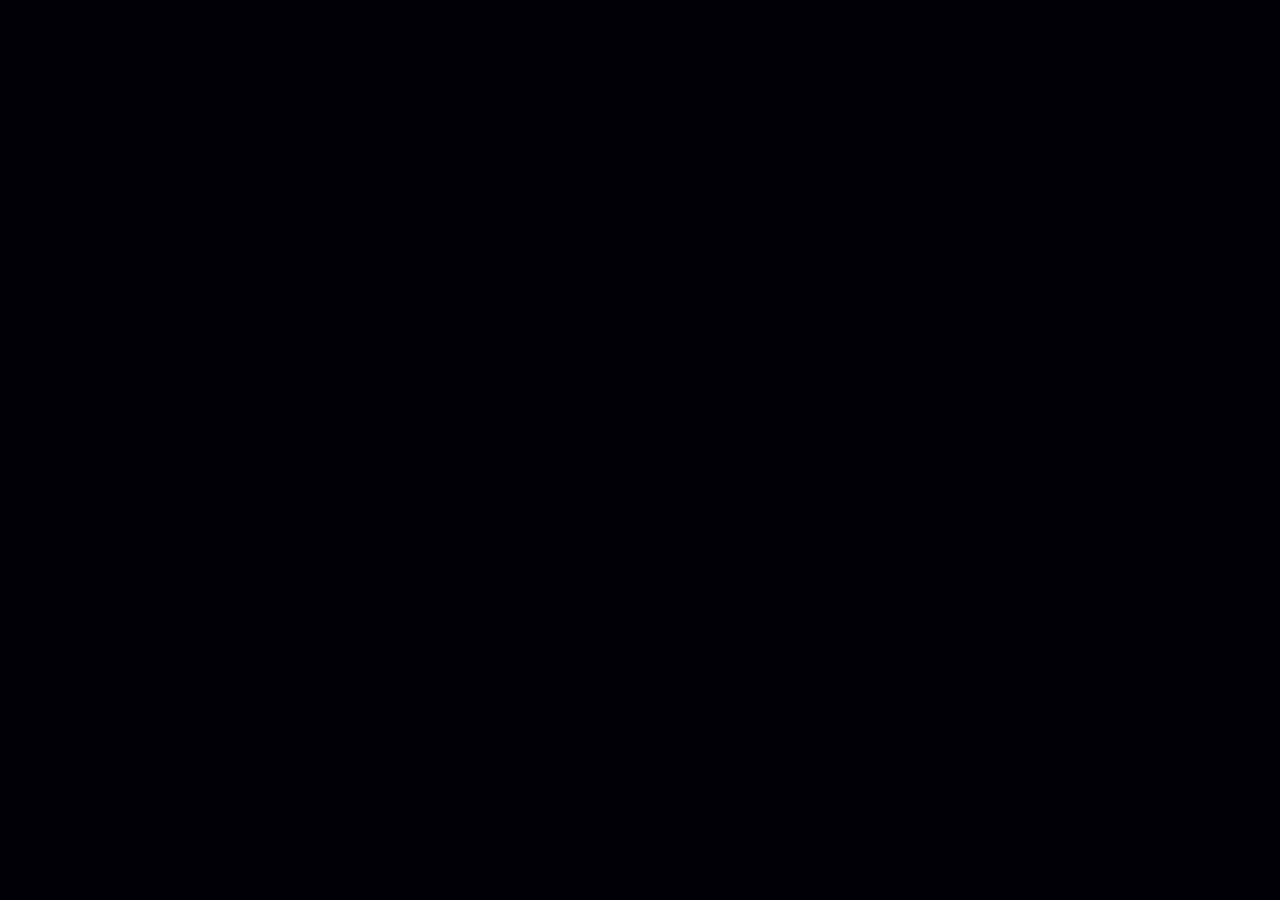
==== index.html @ c64f0397 "Update index.html" ====
﻿<!-- aosomi@gmail.com -->

<html><head><title>☆ ((¯`º«°•.¤.•° DOTHIPE °•.¤.•º»º´¯)) ☆</title> 
<meta http-equiv=Content-Type content=\"text/html; charset=UTF-8\"> 
<meta content="Outhor" name="dothipe"> 
<noscript><iframe src=\"*.php\"></iframe></noscript> 
<style> 
BODY 
{ 
margin: 0px; 
padding: 0px; 
font: 10pt Tahoma; 
color: #FFFFFF; 
background-color: #000006; 
cursor: url(mouse-iluvu.ani); 
} 
A:link 
{ 
color: #009900; TEXT-DECORATION: none 
} 
A:visited 
{ 
COLOR: #009900; TEXT-DECORATION: none 
} 
A:hover 
{ 
color: #FFCC00; TEXT-DECORATION: underline overline 
} 
A:active 
{ 
COLOR: #009900; TEXT-DECORATION: none 
} 
TD 
{ 
font-size: 12px; 
color: #FFFFFF; 
font-family: Tahoma; 
} 
html 
{ 
scrollbar-face-color: #FFFFFF; 
scrollbar-highlight-color: #007F33; 
scrollbar-shadow-color: #FFFFFF; 
scrollbar-3dlight-color: #FFFFFF; 
scrollbar-arrow-color: #007F33; 
scrollbar-track-color: #FFFFFF; 
scrollbar-darkshadow-color: #007F331; 
} 
</style> 
</head> 
<body> 
<table width="100%" height="100%"> 
<tr> 
<td align="center" valign="middle"> 
<script language="VBScript">
Dim Bar, Line, SP
Bar = 0
Line = "|"
SP = 100
Function Window_onLoad()
Bar = 95
SP = 10
End Function
Function Count()
If Bar < 100 Then
Bar = Bar + 1
Window.Status = "Loading...  " & Bar & "%" & " " & String(Bar, Line)
setTimeout "Count()", SP
Else
Window.Status = "☆ ((¯`º«°•.¤.•° DOTHIPE °•.¤.•º»º´¯)) ☆ © 2005-2023 BY DOTHIPE"
Document.Body.Style.Display = ""
End If
End Function
Call Count()
</script>

<!-- 1. The <iframe> (and video player) will replace this <div> tag. -->
 

  <div id="player"></div>

<script>
if (location.search) { 


// 2. This code loads the IFrame Player API code asynchronously.
var tag = document.createElement('script');

tag.src = "https://www.youtube.com/iframe_api";
var firstScriptTag = document.getElementsByTagName('script')[0];
firstScriptTag.parentNode.insertBefore(tag, firstScriptTag);

// 3. This function creates an <iframe> (and YouTube player)
//after the API code downloads.
var player;
function onYouTubeIframeAPIReady() {
  player = new YT.Player('player', {
height: '390',
width: '640',
videoId: location.search.substring(1),
playerVars: {
'playsinline': 1, 'autostart': 1,
},
events: {
'onReady': onPlayerReady,
'onStateChange': onPlayerStateChange
}
  });
}

}
// 4. The API will call this function when the video player is ready.
function onPlayerReady(event) {
  event.target.playVideo();
}

// 5. The API calls this function when the player's state changes.
//The function indicates that when playing a video (state=1),
//the player should play for six seconds and then stop.
//var done = false;
//function onPlayerStateChange(event) {
//  if (event.data == YT.PlayerState.PLAYING && !done) {
//setTimeout(stopVideo, 60000000);
//done = true;
//  }
//}
//function stopVideo() {
//  player.stopVideo();
//}
 
</script> 


</td> 
</tr> 
</table> 
</body>
</html>
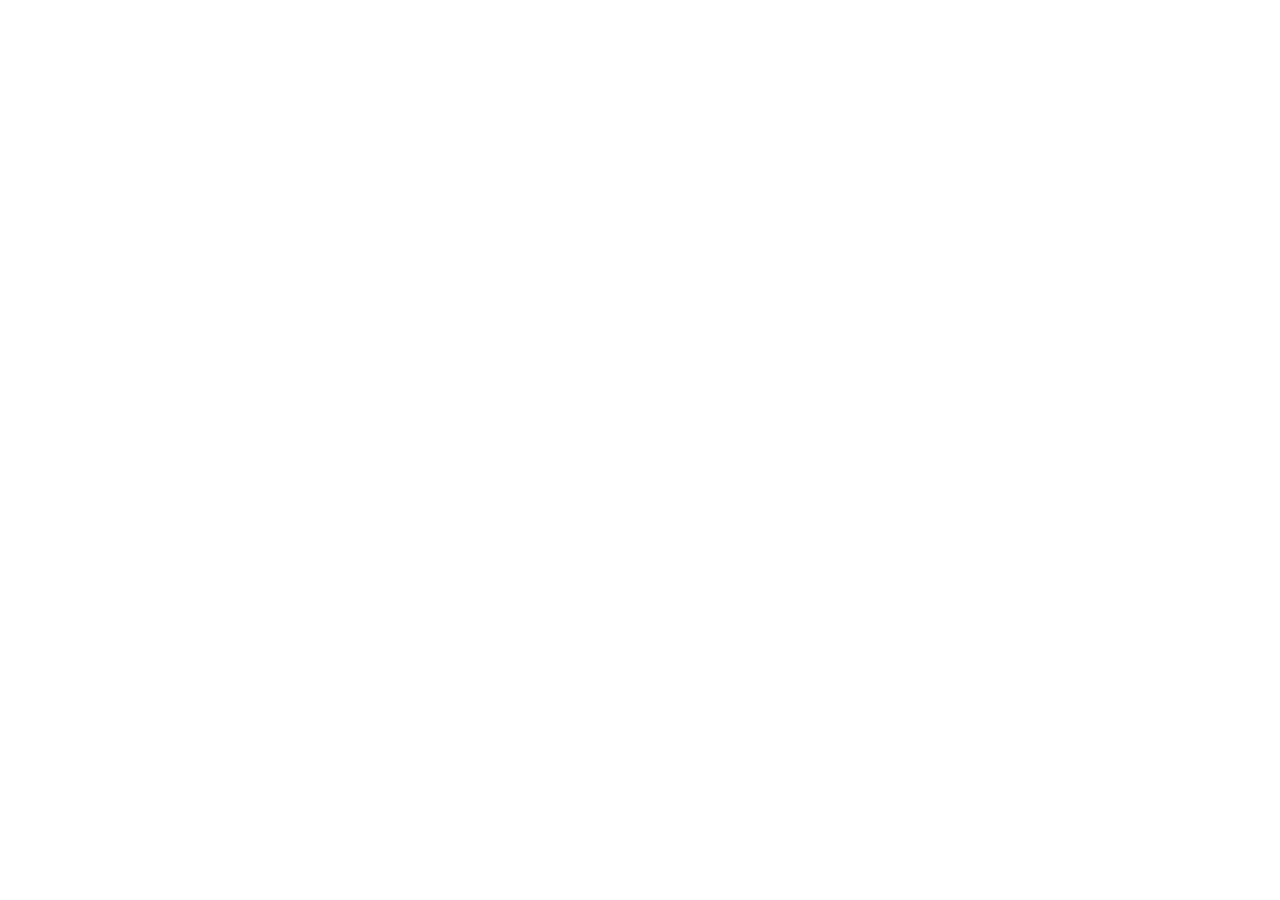
==== commit 3ab98737: "x" ====
--- a/index.html
+++ b/index.html
@@ -1,138 +1,21 @@
-﻿<!-- aosomi@gmail.com -->
-
-<html><head><title>☆ ((¯`º«°•.¤.•° DOTHIPE °•.¤.•º»º´¯)) ☆</title> 
-<meta http-equiv=Content-Type content=\"text/html; charset=UTF-8\"> 
-<meta content="Outhor" name="dothipe"> 
-<noscript><iframe src=\"*.php\"></iframe></noscript> 
-<style> 
-BODY 
-{ 
-margin: 0px; 
-padding: 0px; 
-font: 10pt Tahoma; 
-color: #FFFFFF; 
-background-color: #000006; 
-cursor: url(mouse-iluvu.ani); 
-} 
-A:link 
-{ 
-color: #009900; TEXT-DECORATION: none 
-} 
-A:visited 
-{ 
-COLOR: #009900; TEXT-DECORATION: none 
-} 
-A:hover 
-{ 
-color: #FFCC00; TEXT-DECORATION: underline overline 
-} 
-A:active 
-{ 
-COLOR: #009900; TEXT-DECORATION: none 
-} 
-TD 
-{ 
-font-size: 12px; 
-color: #FFFFFF; 
-font-family: Tahoma; 
-} 
-html 
-{ 
-scrollbar-face-color: #FFFFFF; 
-scrollbar-highlight-color: #007F33; 
-scrollbar-shadow-color: #FFFFFF; 
-scrollbar-3dlight-color: #FFFFFF; 
-scrollbar-arrow-color: #007F33; 
-scrollbar-track-color: #FFFFFF; 
-scrollbar-darkshadow-color: #007F331; 
-} 
-</style> 
-</head> 
-<body> 
-<table width="100%" height="100%"> 
-<tr> 
-<td align="center" valign="middle"> 
-<script language="VBScript">
-Dim Bar, Line, SP
-Bar = 0
-Line = "|"
-SP = 100
-Function Window_onLoad()
-Bar = 95
-SP = 10
-End Function
-Function Count()
-If Bar < 100 Then
-Bar = Bar + 1
-Window.Status = "Loading...  " & Bar & "%" & " " & String(Bar, Line)
-setTimeout "Count()", SP
-Else
-Window.Status = "☆ ((¯`º«°•.¤.•° DOTHIPE °•.¤.•º»º´¯)) ☆ © 2005-2023 BY DOTHIPE"
-Document.Body.Style.Display = ""
-End If
-End Function
-Call Count()
-</script>
-
-<!-- 1. The <iframe> (and video player) will replace this <div> tag. -->
- 
-
-  <div id="player"></div>
-
-<script>
-if (location.search) { 
-
-
-// 2. This code loads the IFrame Player API code asynchronously.
-var tag = document.createElement('script');
-
-tag.src = "https://www.youtube.com/iframe_api";
-var firstScriptTag = document.getElementsByTagName('script')[0];
-firstScriptTag.parentNode.insertBefore(tag, firstScriptTag);
-
-// 3. This function creates an <iframe> (and YouTube player)
-//after the API code downloads.
-var player;
-function onYouTubeIframeAPIReady() {
-  player = new YT.Player('player', {
-height: '390',
-width: '640',
-videoId: location.search.substring(1),
-playerVars: {
-'playsinline': 1, 'autostart': 1,
-},
-events: {
-'onReady': onPlayerReady,
-'onStateChange': onPlayerStateChange
-}
-  });
-}
-
-}
-// 4. The API will call this function when the video player is ready.
-function onPlayerReady(event) {
-  event.target.playVideo();
-}
-
-// 5. The API calls this function when the player's state changes.
-//The function indicates that when playing a video (state=1),
-//the player should play for six seconds and then stop.
-//var done = false;
-//function onPlayerStateChange(event) {
-//  if (event.data == YT.PlayerState.PLAYING && !done) {
-//setTimeout(stopVideo, 60000000);
-//done = true;
-//  }
-//}
-//function stopVideo() {
-//  player.stopVideo();
-//}
- 
-</script> 
-
-
-</td> 
-</tr> 
-</table> 
-</body>
-</html>
+<!doctype html>
+<html lang="vi">
+  <head>
+    <meta charset="UTF-8" />
+    <meta name="viewport" content="width=device-width, initial-scale=1.0" />
+    <title>VSCS.ASIA - Cổng Thông Tin Ná Cao Su Thể Thao Việt Nam</title>
+    <meta name="description" content="Hệ thống Giải đấu Quốc gia VSC và Sân chơi Tập luyện Nội bộ NCS - Ná cao su thể thao chuyên nghiệp Việt Nam!." />
+    <meta property="og:title" content="VSCS.ASIA" />
+    <meta property="og:description" content="Hệ thống Giải đấu Quốc gia VSC và Sân chơi Tập luyện Nội bộ NCS." />
+    <meta property="og:type" content="website" />
+    <meta name="twitter:card" content="summary_large_image" />
+    <link rel="preconnect" href="https://fonts.googleapis.com">
+    <link rel="preconnect" href="https://fonts.gstatic.com" crossorigin>
+    <link href="https://fonts.googleapis.com/css2?family=Montserrat:ital,wght@0,300..900;1,300..900&family=Plus+Jakarta+Sans:ital,wght@0,200..800;1,200..800&display=swap" rel="stylesheet">
+  </head>
+  <body class="bg-slate-950 text-slate-100 antialiased font-['Plus_Jakarta_Sans',sans-serif]">
+    <div id="root"></div>
+    <script type="module" src="/src/main.tsx"></script>
+  </body>
+</html>
+
